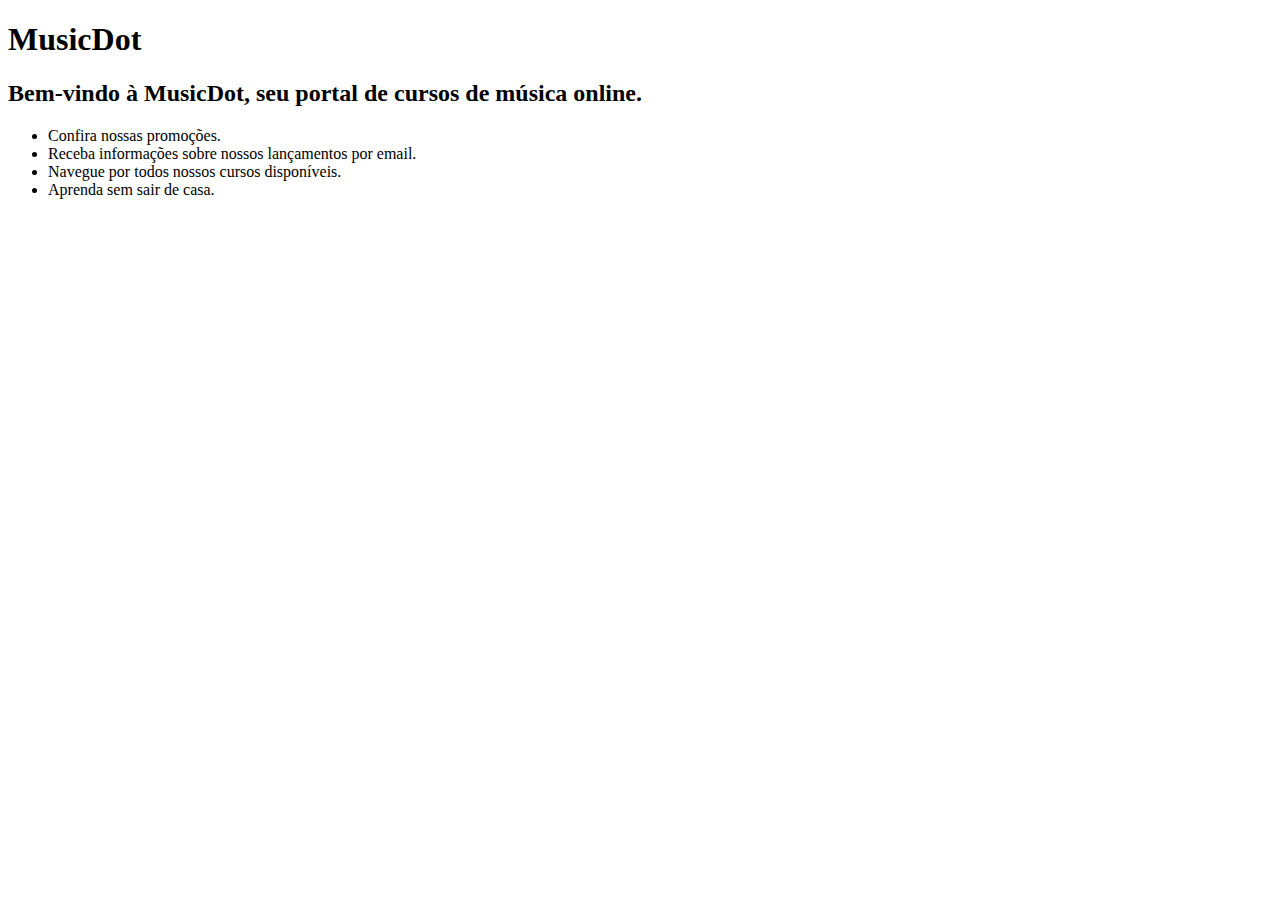
==== index.html @ 624fcf8f "Criada tela inicial" ====
<!DOCTYPE html>
<html lang="en">
<head>
    <meta charset="UTF-8">
    <meta http-equiv="X-UA-Compatible" content="IE=edge">
    <meta name="viewport" content="width=device-width, initial-scale=1.0">
    <title>MusicDot</title>
<body>
    <h1>MusicDot</h1>
    <h2>Bem-vindo à MusicDot, seu portal de cursos de música online.</h2>
    <ul>
        <li>Confira nossas promoções.</li>
        <li>Receba informações sobre nossos lançamentos por email.</li>
        <li>Navegue por todos nossos cursos disponíveis.</li>
        <li>Aprenda sem sair de casa.</li>
    </ul>
</body>
</html>
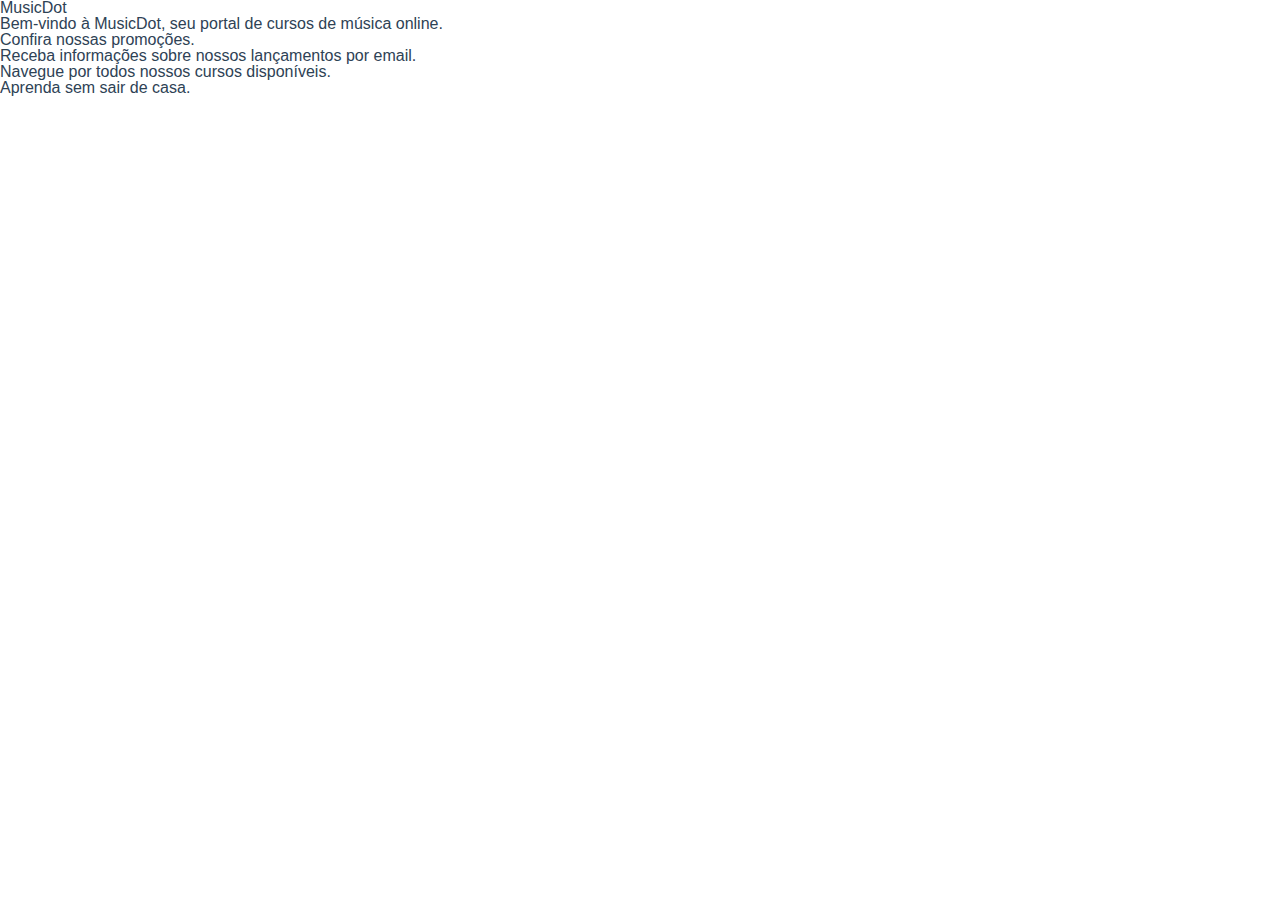
==== commit bb2fd554: "Adicionados arquivos de estilo" ====
--- a/index.html
+++ b/index.html
@@ -5,6 +5,10 @@
     <meta http-equiv="X-UA-Compatible" content="IE=edge">
     <meta name="viewport" content="width=device-width, initial-scale=1.0">
     <title>MusicDot</title>
+    <link href="img/favicon.ico" rel="icon">
+    <link rel="stylesheet" href="css/bootstrap.css">
+    <link rel="stylesheet" href="css/reset.css">
+    <link rel="stylesheet" href="css/estilos.css">
 <body>
     <h1>MusicDot</h1>
     <h2>Bem-vindo à MusicDot, seu portal de cursos de música online.</h2>
